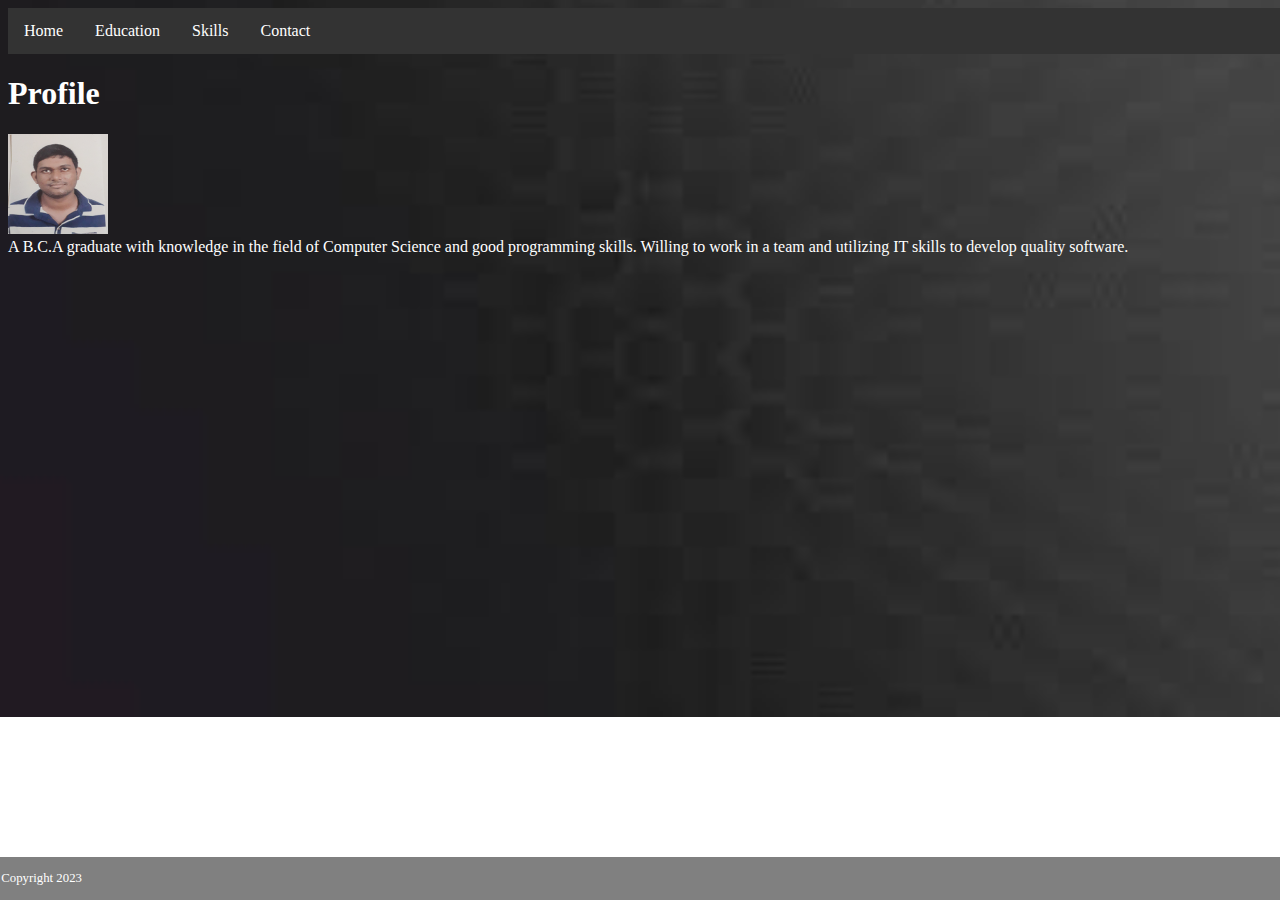
==== index.html @ 66fc4fcc "renamed file" ====
<!DOCTYPE html>
 
<html>
    <head>
         <link rel="stylesheet" href="styles.css">
        <title>Home</title>
        <meta charset="UTF-8">
        <meta name="viewport" content="width=device-width, initial-scale=1.0">
    </head>
    <body>
        <header>
        <ul>
  <li><a class="active" href="main.html">Home</a></li>
  <li><a href="Education.html">Education</a></li>
  <li><a href="skills.html">Skills</a></li>
  <li><a href="contact.html">Contact</a></li>
  
</ul>
    </header>
       <h1> Profile </h1>
    <img src="rsz_1capture2.png" alt="profile pic" height="100" width="100"><br>
    <font>A  B.C.A graduate  with knowledge in the field of Computer Science  and good
	programming skills. Willing to work in a team and utilizing IT skills to develop quality software.  </font>
	<footer>
        <p style="text-align:left; font-size: 1vw;">
        Copyright 2023
        </p>
 </footer>
    </body>
</html>
---- styles.css ----
/*
Click nbfs://nbhost/SystemFileSystem/Templates/Licenses/license-default.txt to change this license
Click nbfs://nbhost/SystemFileSystem/Templates/ClientSide/css.css to edit this template
*/
/* 
    Created on : 17-Feb-2023, 11:10:21 am
    Author     : Student
*/

body
{ 
    
   background:url("download.jpg");
   background-repeat:no-repeat;
   background-size:cover;
   height:auto;
   width:100%;
}
font
{
    color:white;
	size: 30;
}

ul {
  list-style-type: none;
  margin: 0;
  padding: 0;
  overflow: hidden;
  background-color: #333;
}

li {
  float: left;
}

li a {
  display: block;
  color: white;
  text-align: center;
  padding: 14px 16px;
  text-decoration: none;
}

li a:hover {
  background-color: #111;
}
h1{
	color:white;
}
h2{
	color:white;
}

footer{
  background-color: grey;
  color: white;
  padding: 0.1%;
  bottom: 0;
  left: 0;
  right: 0;
  position: fixed;
}
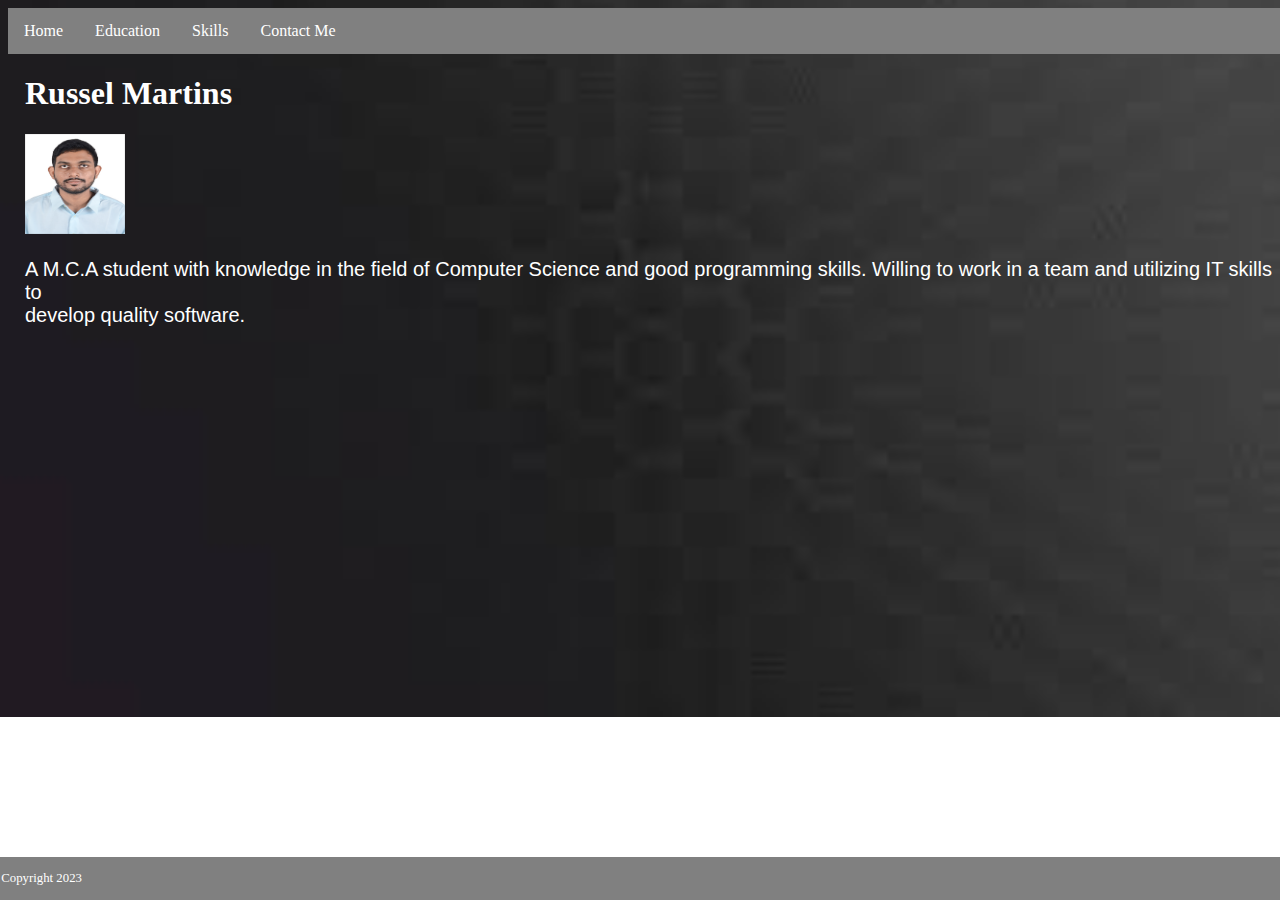
==== commit 0c9bc6eb: "version 1.0" ====
--- a/index.html
+++ b/index.html
@@ -1,5 +1,4 @@
 <!DOCTYPE html>
- 
 <html>
     <head>
          <link rel="stylesheet" href="styles.css">
@@ -13,18 +12,22 @@
   <li><a class="active" href="main.html">Home</a></li>
   <li><a href="Education.html">Education</a></li>
   <li><a href="skills.html">Skills</a></li>
-  <li><a href="contact.html">Contact</a></li>
+  <li><a href="contact.html">Contact Me</a></li>
   
 </ul>
     </header>
-       <h1> Profile </h1>
-    <img src="rsz_1capture2.png" alt="profile pic" height="100" width="100"><br>
-    <font>A  B.C.A graduate  with knowledge in the field of Computer Science  and good
-	programming skills. Willing to work in a team and utilizing IT skills to develop quality software.  </font>
+	<div class="maindiv">
+       <h1> Russel Martins </h1>
+    <img src="Passport photo 7.jpg" alt="profile pic" height="100" width="100"><br>
+    <p style="color:white; font:20px Arial, sans-serif;">A  M.C.A student  with knowledge in the field of Computer Science  and good
+	programming skills. Willing to work in a team and utilizing IT skills to <br>develop quality software.  </p>
+	</div>
 	<footer>
-        <p style="text-align:left; font-size: 1vw;">
-        Copyright 2023
-        </p>
- </footer>
+            <p style="text-align:left; font-size: 1vw;">
+            Copyright 2023
+			</p>
+     </footer>
+	 
     </body>
 </html>
+
--- a/styles.css
+++ b/styles.css
@@ -1,20 +1,17 @@
-/*
-Click nbfs://nbhost/SystemFileSystem/Templates/Licenses/license-default.txt to change this license
-Click nbfs://nbhost/SystemFileSystem/Templates/ClientSide/css.css to edit this template
-*/
+
 /* 
     Created on : 17-Feb-2023, 11:10:21 am
     Author     : Student
 */
 
 body
-{ 
-    
+{     
    background:url("download.jpg");
    background-repeat:no-repeat;
    background-size:cover;
    height:auto;
    width:100%;
+   margin-bottom: 50px;
 }
 font
 {
@@ -27,7 +24,7 @@
   margin: 0;
   padding: 0;
   overflow: hidden;
-  background-color: #333;
+  background-color: grey;
 }
 
 li {
@@ -39,7 +36,7 @@
   color: white;
   text-align: center;
   padding: 14px 16px;
-  text-decoration: none;
+  text-decoration: none;  
 }
 
 li a:hover {
@@ -53,14 +50,48 @@
 }
 
 footer{
-  background-color: grey;
-  color: white;
-  padding: 0.1%;
-  bottom: 0;
-  left: 0;
-  right: 0;
-  position: fixed;
+    background-color: grey;
+    color: white;
+    padding: 0.1%;
+    bottom: 0;
+    left: 0;
+    right: 0;
+    position: fixed;
 }
 
+.institutes
+{
+	font: 20px Tahoma, sans-serif;
+    color: white;	
+}
 
+.contactForm
+{
+	padding-left:20px
+}
+.ms-5{
+	 padding-top:4px;
+	 padding-bottom:0px;
+}
 
+.contactForm form div
+{
+	padding-bottom: 20px;
+	 
+}
+
+.contactForm form div input
+{
+	width:300px;
+} 
+
+.maindiv{
+	padding-left:17px;
+}
+
+.btn
+{
+	background-color:#58D68D;
+	color: black;
+	border-radius: 5px;
+}
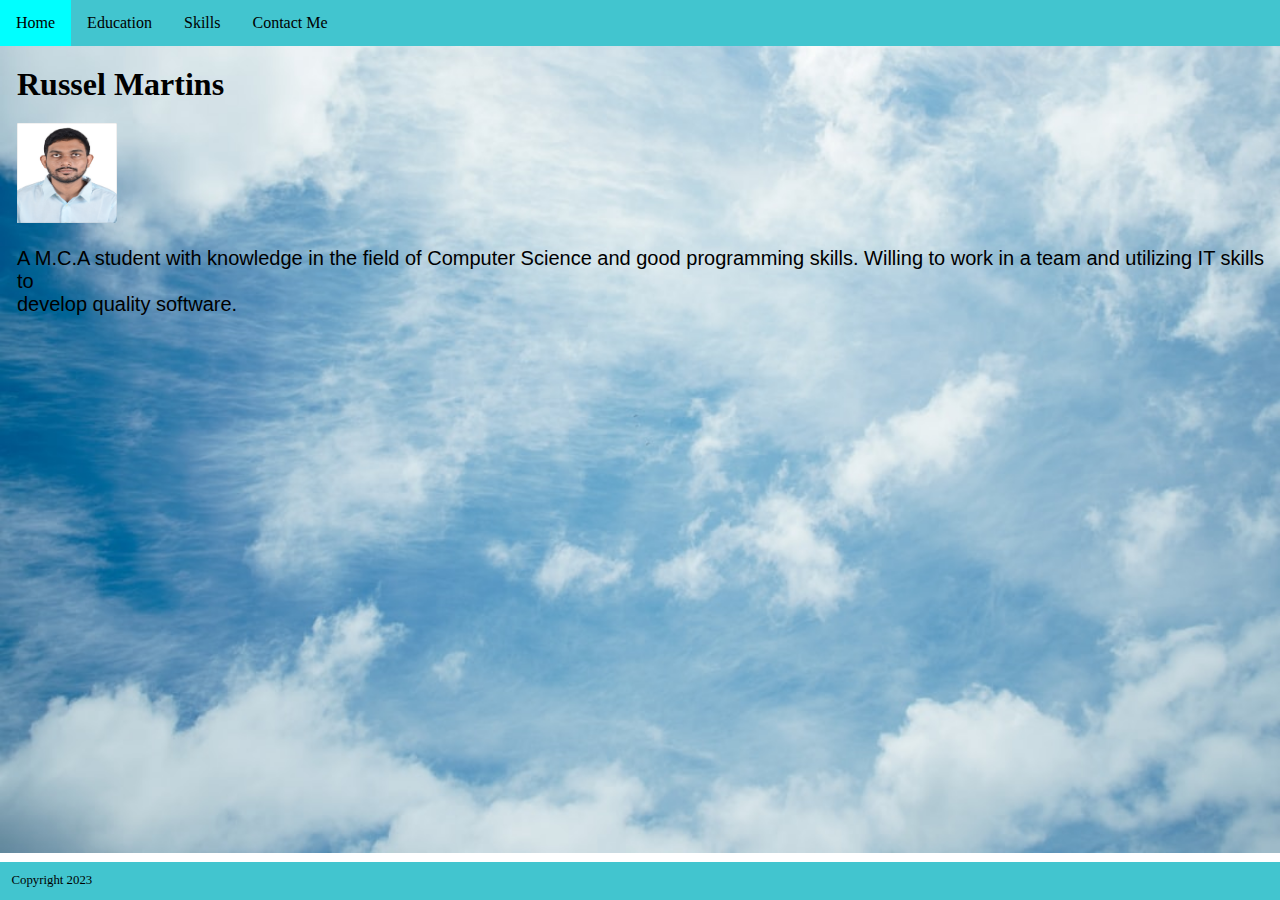
==== commit 7a4bb2c6: "version 1.1" ====
--- a/index.html
+++ b/index.html
@@ -16,12 +16,20 @@
   
 </ul>
     </header>
+
 	<div class="maindiv">
+	    <div class="item">
        <h1> Russel Martins </h1>
+	   </div>
+	   <div class="item">
     <img src="Passport photo 7.jpg" alt="profile pic" height="100" width="100"><br>
-    <p style="color:white; font:20px Arial, sans-serif;">A  M.C.A student  with knowledge in the field of Computer Science  and good
+	</div>
+	<div class="item">
+    <p style=" font:20px Arial, sans-serif;">A  M.C.A student  with knowledge in the field of Computer Science  and good
 	programming skills. Willing to work in a team and utilizing IT skills to <br>develop quality software.  </p>
 	</div>
+	</div>
+    
 	<footer>
             <p style="text-align:left; font-size: 1vw;">
             Copyright 2023
--- a/styles.css
+++ b/styles.css
@@ -4,18 +4,25 @@
     Author     : Student
 */
 
+*{
+	margin: 0;
+}
 body
 {     
-   background:url("download.jpg");
+   background:url("sky3.jpg");
    background-repeat:no-repeat;
    background-size:cover;
    height:auto;
    width:100%;
    margin-bottom: 50px;
 }
+header ul
+{ 
+  
+}
 font
 {
-    color:white;
+     
 	size: 30;
 }
 
@@ -24,35 +31,35 @@
   margin: 0;
   padding: 0;
   overflow: hidden;
-  background-color: grey;
+  background-color: #42c5cf;
 }
 
 li {
-  float: left;
+   float :left;
 }
 
 li a {
   display: block;
-  color: white;
+  color: black;
   text-align: center;
   padding: 14px 16px;
   text-decoration: none;  
 }
 
 li a:hover {
-  background-color: #111;
+  background-color: cyan;
 }
 h1{
-	color:white;
+	 
 }
 h2{
-	color:white;
+	 
 }
 
 footer{
-    background-color: grey;
-    color: white;
-    padding: 0.1%;
+    background-color: #42c5cf;
+    color: black;
+    padding: 0.9%;
     bottom: 0;
     left: 0;
     right: 0;
@@ -62,7 +69,7 @@
 .institutes
 {
 	font: 20px Tahoma, sans-serif;
-    color: white;	
+     	
 }
 
 .contactForm
@@ -70,8 +77,8 @@
 	padding-left:20px
 }
 .ms-5{
-	 padding-top:4px;
-	 padding-bottom:0px;
+	  padding: 20px 16px;
+	  
 }
 
 .contactForm form div
@@ -87,11 +94,25 @@
 
 .maindiv{
 	padding-left:17px;
+	padding-top: 20px;
+}
+
+.item{
+	padding-bottom: 20px;
 }
 
 .btn
 {
-	background-color:#58D68D;
+	background-color:#14e76de6;
 	color: black;
 	border-radius: 5px;
+	cursor: pointer;
 }
+
+#msg
+{
+	color:#ff16cd;
+	margin-top:-20px;
+	display: block;
+	padding-left: 20px;
+}